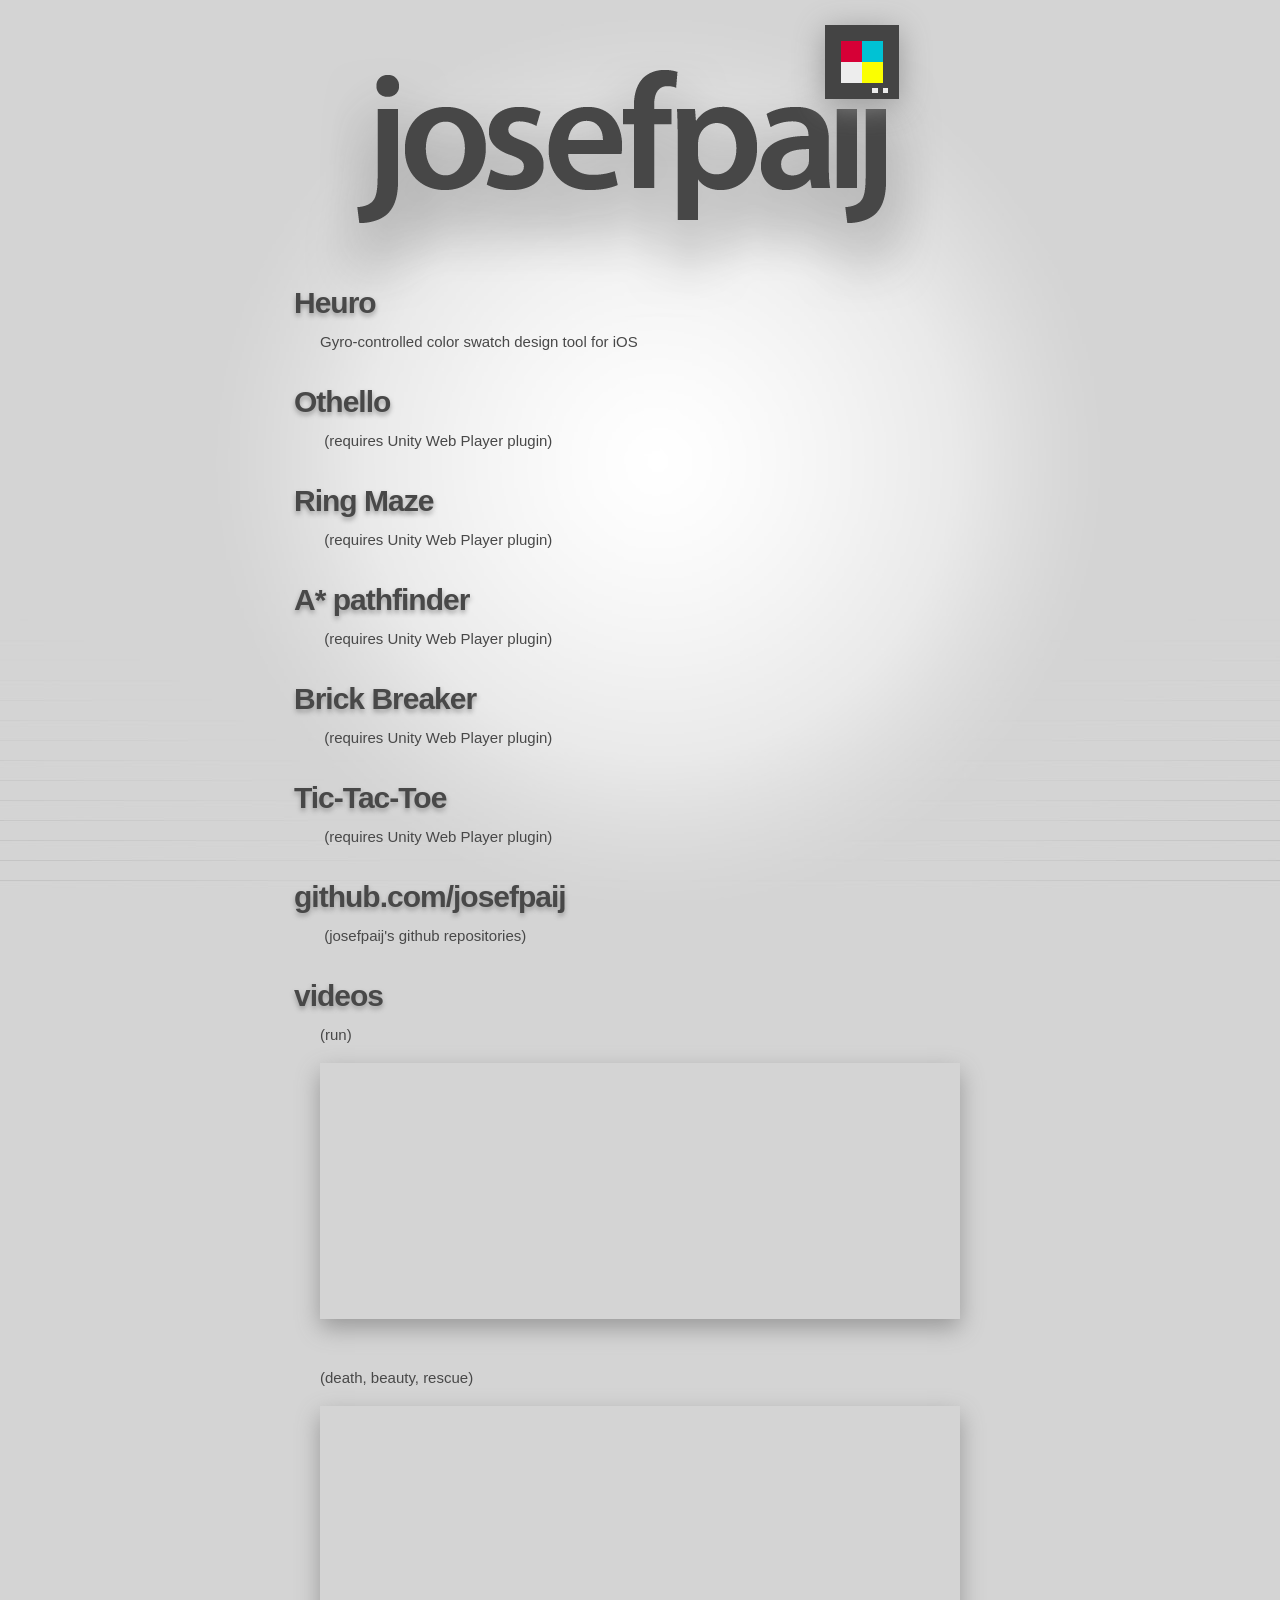
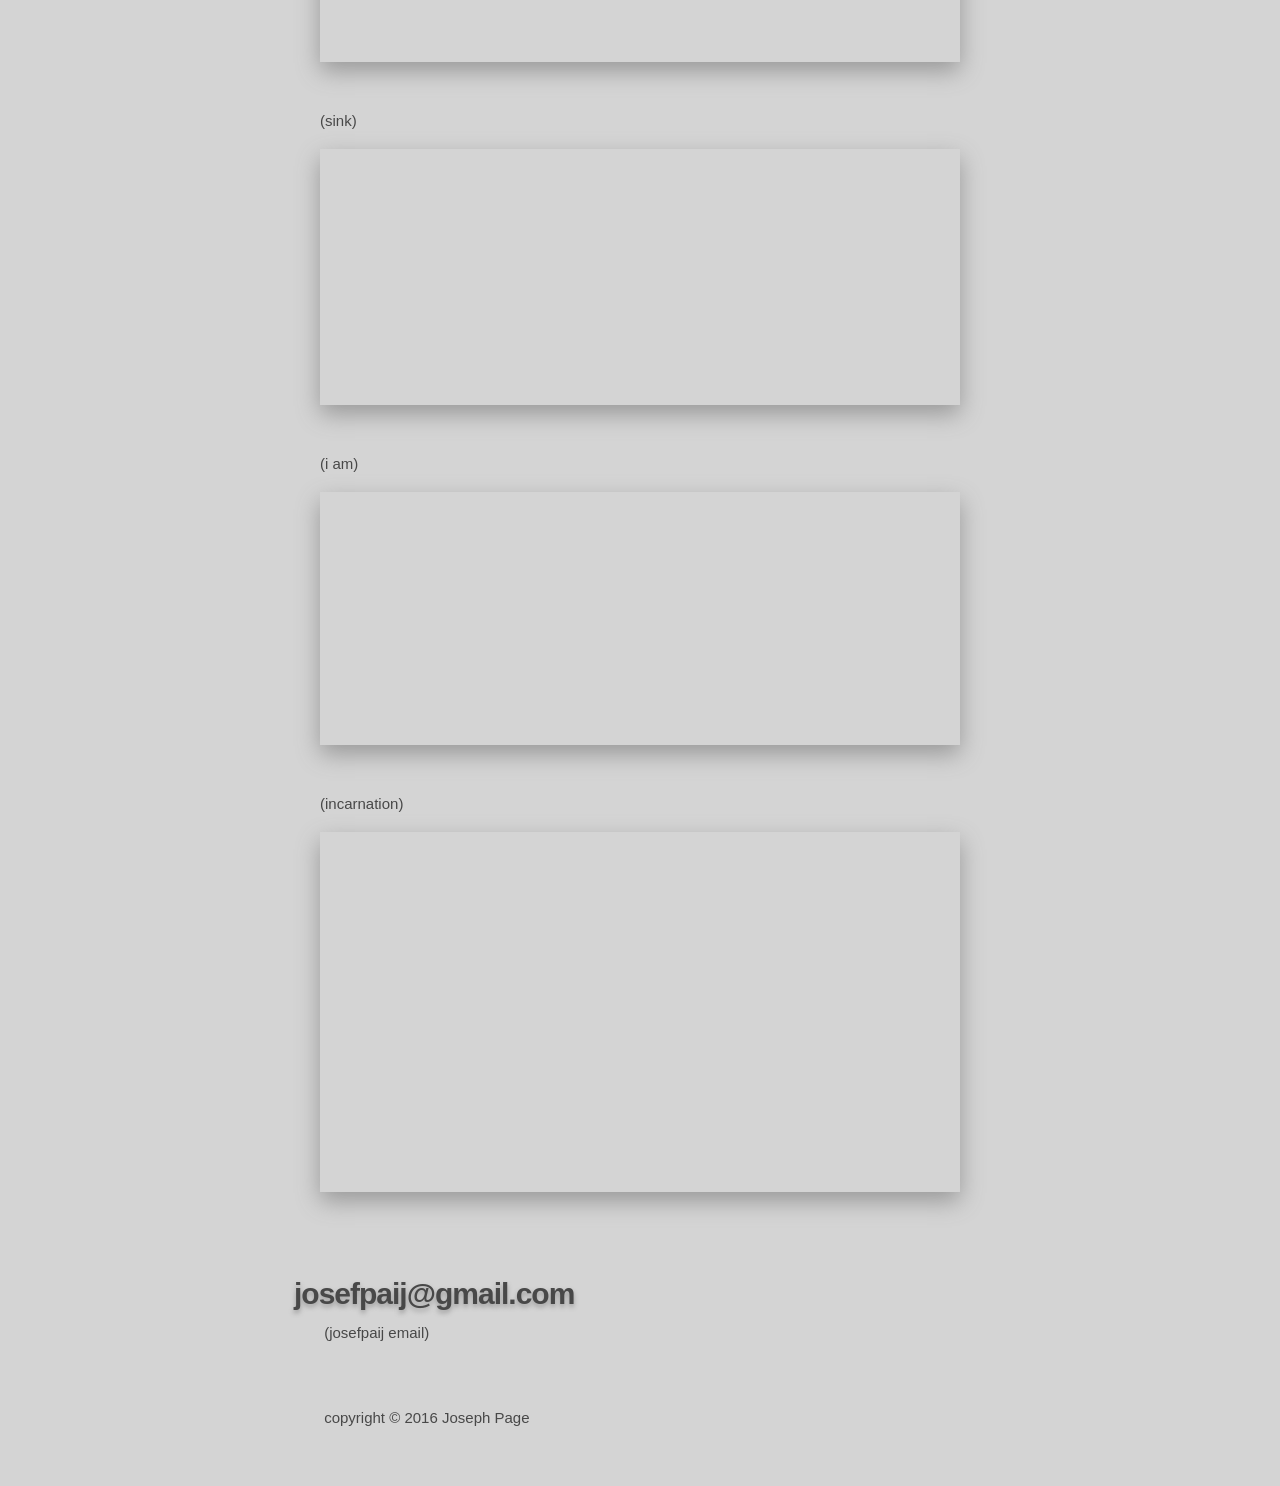
==== index.html @ 74269c54 "Removed Vimeo profile link and changed email address" ====
<!DOCTYPE html PUBLIC "-//W3C//DTD XHTML 1.0 Transitional//EN" "http://www.w3.org/TR/xhtml1/DTD/xhtml1-transitional.dtd">
<html xmlns="http://www.w3.org/1999/xhtml">
  <head>
    <meta http-equiv="Content-Type" content="text/html; charset=UTF-8" />
    <link rel="stylesheet" href="yomama.css" />

    <title>josefpaij</title>

  </head>
  <body style="margin: 0px; padding: 0px;">
    <div id="container">
      <a id="single_image" href="http://josefpaij.com/josef.jpg">
        <div id="scale-down"></div>
      </a>
      <div id="josefpaijHeader"></div>
      <div id="afterHeader">    
        <h2>
          <a href="http://appsto.re/us/NLU-5.i"> Heuro </a>
        </h2>
        Gyro-controlled color swatch design tool for iOS
        <h2>
          <a href="http://josefpaij.com/othello/"> Othello </a>
        </h2>
        &nbsp;(requires Unity Web Player plugin)
        <h2>
          <a href="http://josefpaij.com/ringMaze/"> Ring Maze </a>
        </h2>
        &nbsp;(requires Unity Web Player plugin)
        <h2>
          <a href="http://josefpaij.com/astar/"> A* pathfinder </a>
        </h2>
        &nbsp;(requires Unity Web Player plugin)
        <h2>
          <a href="http://josefpaij.com/brickBreaker/"> Brick Breaker </a>
        </h2>
        &nbsp;(requires Unity Web Player plugin)
        <h2>
          <a href="http://josefpaij.com/tictactoe/"> Tic-Tac-Toe </a>
        </h2>
        &nbsp;(requires Unity Web Player plugin)
        <h2>
          <a href="http://github.com/josefpaij/"> github.com/josefpaij </a>
        </h2>
        &nbsp;(josefpaij's github repositories)
        <h2>
          videos
        </h2>
        <div id="video">
          (run)
          <iframe src="https://player.vimeo.com/video/39193343?title=0&amp;byline=0&amp;portrait=0" frameborder="0" height="256" width="640"> </iframe>
        </div>
        <div id="video">
          (death, beauty, rescue)
          <iframe src="https://player.vimeo.com/video/22189660?title=0&amp;byline=0&amp;portrait=0" frameborder="0" height="256" width="640"> </iframe>
        </div>
        <div id="video">
          (sink)
          <iframe src="https://player.vimeo.com/video/18176283?title=0&amp;byline=0&amp;portrait=0" frameborder="0" height="256" width="640"> </iframe>
        </div>
        <div id="video">
          (i am)
          <iframe src="https://player.vimeo.com/video/10726619?title=0&amp;byline=0&amp;portrait=0" frameborder="0" height="253" width="640"> </iframe>
        </div>
        <div id="video">
          (incarnation)
          <iframe src="https://player.vimeo.com/video/13118631?title=0&amp;byline=0&amp;portrait=0" frameborder="0" height="360" width="640"> </iframe>
        </div>
        <h2>
          <a href="mailto:josefpaij@gmail.com"> josefpaij@gmail.com </a>
        </h2>
        &nbsp;(josefpaij email)
        <br />
        <br />
        <br />
        <br />
        <br />
        &nbsp;copyright &copy; 2016 Joseph Page
      </div>
    </div>
  </body>
</html>
<!-- adsok -->
---- yomama.css ----
@charset "UTF-8";

body {
  background: #d4d4d4 url(josefpaijBG.jpg) no-repeat fixed bottom center;
  width:100%;
  display:block;
  height:auto;
  margin:0px;
  padding:0px;
  text-align: left;
  font-family: Helvetica, Arial, sans-serif;
  font-size:15px;
  font-weight:100;
  color:#484848;
}

#josefpaijHeader {
  background: url(newHeader.png) top center;
  height:266px;
  width:639px;
  position:relative;
  top:61px;
  margin-top:-10px;
  margin-left:-15px;
  margin-bottom:-5px;	
  z-index:-1;
}

/* wrapper thing */
#container {
  width:640px;
 	margin:0px auto 60px auto;	
 	height:auto;
}

#afterHeader {}

#video {
  margin:0px auto 0px auto;
}

/* text */
a {
  margin-top:-10px;
  text-decoration:none;
  color:#484848;
}

a:visited	{
  color:#666
}

a:hover {
  background-color:#ccc;
  color:#666;
}

/* headers */
h1 {
  margin-top:-27px;
  color:#484848;
  font-size:190px;
  letter-spacing:-13px;
  margin-left:-13px;
  margin-bottom:103px;
}

h2 {
  margin-left:-26px;
  margin-bottom:13px;
  margin-top:35px;
  color:#484848;
  font-size:30px;
  letter-spacing:-1px;
  text-shadow:0px 3px 5px #999999;
}

iframe {
  margin-top:20px;
  margin-bottom:50px;
  box-shadow: 0px 9px 22px #999;
  -moz-box-shadow: 0px 9px 22px #999;
  -webkit-box-shadow: 0px 9px 22px #999;
}

img {
  vertical-align: middle;
  height: 100%;
  box-shadow: 0px 3px 6px #555;
  -moz-box-shadow: 0px 3px 6px #555;
  -webkit-box-shadow: 0px 6px 12px #555;
}

/* tv things */
#scale-down {
  background: url(josef2copy.gif) top left;
  position:relative;
  top:35px;
  width:74px;
  float:right;
  height:74px;
  margin-right:61px;
  box-shadow: 0px 5px 31px #999;
  -moz-box-shadow: 0px 5px 31px #999;
  -webkit-box-shadow: 0px 5px 31px #999;
}

#scale-down:hover {
  background: url(josef2copy.gif) top right;	
}
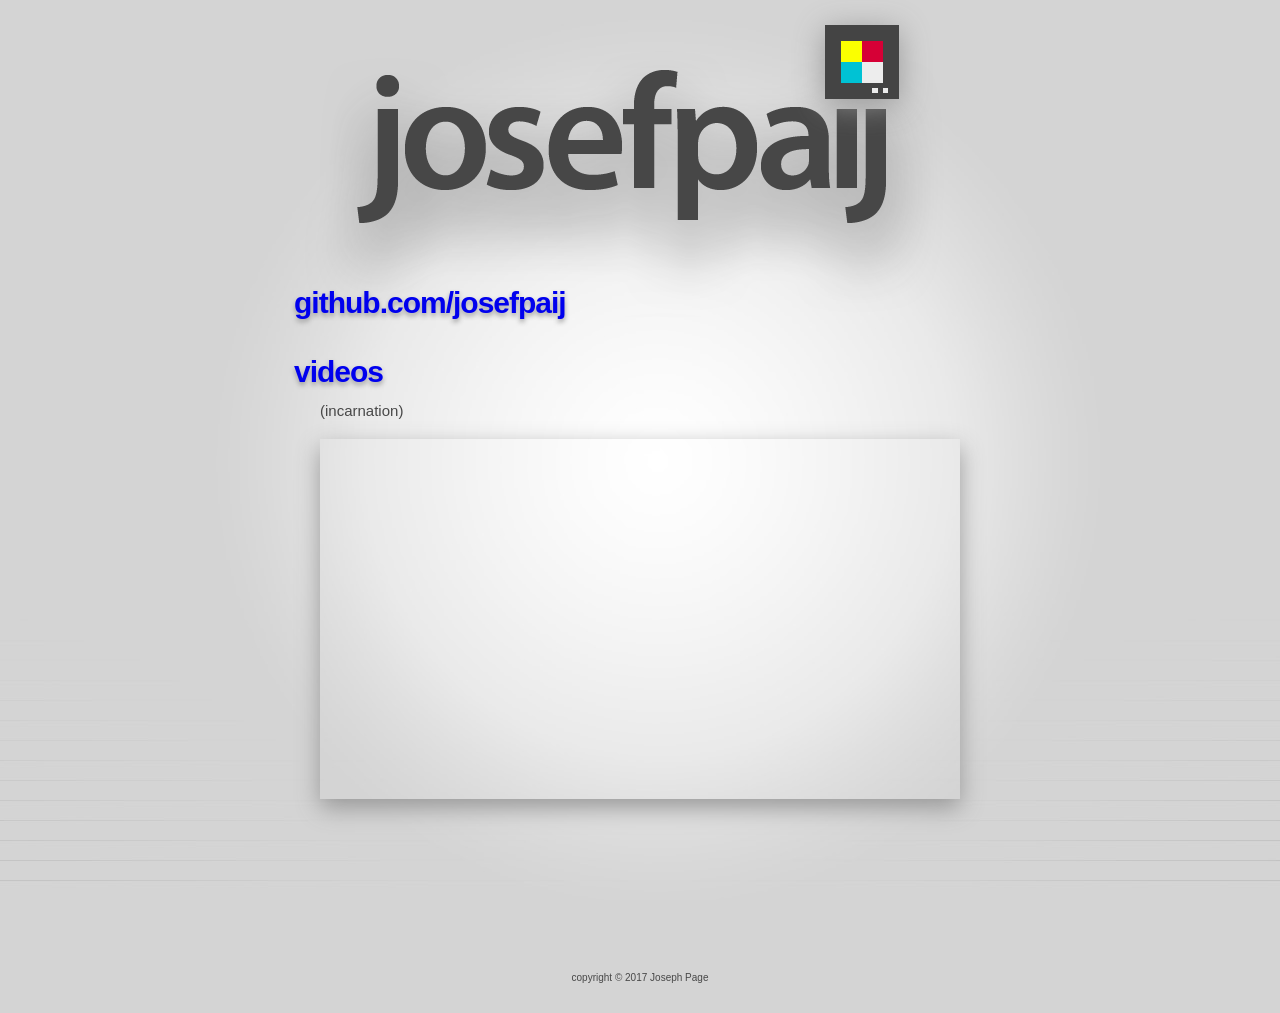
==== commit 947f5508: "2017 update 1" ====
--- a/index.html
+++ b/index.html
@@ -1,82 +1,27 @@
-<!DOCTYPE html PUBLIC "-//W3C//DTD XHTML 1.0 Transitional//EN" "http://www.w3.org/TR/xhtml1/DTD/xhtml1-transitional.dtd">
+<!doctype html>
 <html xmlns="http://www.w3.org/1999/xhtml">
   <head>
-    <meta http-equiv="Content-Type" content="text/html; charset=UTF-8" />
-    <link rel="stylesheet" href="yomama.css" />
-
+    <meta http-equiv="Content-Type" content="text/html;charset=UTF-8" />
+    <link rel="stylesheet" href="styles.css" />
     <title>josefpaij</title>
-
   </head>
-  <body style="margin: 0px; padding: 0px;">
-    <div id="container">
-      <a id="single_image" href="http://josefpaij.com/josef.jpg">
-        <div id="scale-down"></div>
-      </a>
-      <div id="josefpaijHeader"></div>
-      <div id="afterHeader">    
-        <h2>
-          <a href="http://appsto.re/us/NLU-5.i"> Heuro </a>
-        </h2>
-        Gyro-controlled color swatch design tool for iOS
-        <h2>
-          <a href="http://josefpaij.com/othello/"> Othello </a>
-        </h2>
-        &nbsp;(requires Unity Web Player plugin)
-        <h2>
-          <a href="http://josefpaij.com/ringMaze/"> Ring Maze </a>
-        </h2>
-        &nbsp;(requires Unity Web Player plugin)
-        <h2>
-          <a href="http://josefpaij.com/astar/"> A* pathfinder </a>
-        </h2>
-        &nbsp;(requires Unity Web Player plugin)
-        <h2>
-          <a href="http://josefpaij.com/brickBreaker/"> Brick Breaker </a>
-        </h2>
-        &nbsp;(requires Unity Web Player plugin)
-        <h2>
-          <a href="http://josefpaij.com/tictactoe/"> Tic-Tac-Toe </a>
-        </h2>
-        &nbsp;(requires Unity Web Player plugin)
-        <h2>
-          <a href="http://github.com/josefpaij/"> github.com/josefpaij </a>
-        </h2>
-        &nbsp;(josefpaij's github repositories)
-        <h2>
-          videos
-        </h2>
-        <div id="video">
-          (run)
-          <iframe src="https://player.vimeo.com/video/39193343?title=0&amp;byline=0&amp;portrait=0" frameborder="0" height="256" width="640"> </iframe>
+  <body>
+    <div id="root">
+      <div id="logo"></div>
+      <div id="banner"></div>
+      <div>    
+        <div class="itemTitle">
+          <a href="https://github.com/josefpaij/" target="_blank">github.com/josefpaij</a>
         </div>
-        <div id="video">
-          (death, beauty, rescue)
-          <iframe src="https://player.vimeo.com/video/22189660?title=0&amp;byline=0&amp;portrait=0" frameborder="0" height="256" width="640"> </iframe>
-        </div>
-        <div id="video">
-          (sink)
-          <iframe src="https://player.vimeo.com/video/18176283?title=0&amp;byline=0&amp;portrait=0" frameborder="0" height="256" width="640"> </iframe>
-        </div>
-        <div id="video">
-          (i am)
-          <iframe src="https://player.vimeo.com/video/10726619?title=0&amp;byline=0&amp;portrait=0" frameborder="0" height="253" width="640"> </iframe>
+        <div class="itemTitle">
+          <a href="https://vimeo.com/paij" target="_blank">videos</a>
         </div>
         <div id="video">
           (incarnation)
-          <iframe src="https://player.vimeo.com/video/13118631?title=0&amp;byline=0&amp;portrait=0" frameborder="0" height="360" width="640"> </iframe>
+          <iframe src="https://player.vimeo.com/video/13118631?title=0&amp;byline=0&amp;portrait=0" frameborder="0" height="360" width="640"></iframe>
         </div>
-        <h2>
-          <a href="mailto:josefpaij@gmail.com"> josefpaij@gmail.com </a>
-        </h2>
-        &nbsp;(josefpaij email)
-        <br />
-        <br />
-        <br />
-        <br />
-        <br />
-        &nbsp;copyright &copy; 2016 Joseph Page
+        <div id="copy">copyright &copy; 2017 Joseph Page</div>
       </div>
     </div>
   </body>
 </html>
-<!-- adsok -->
--- a/styles.css
+++ b/styles.css
@@ -0,0 +1,92 @@
+@charset "UTF-8";
+
+body {
+  background: #d4d4d4 url(josefpaijBG.jpg) no-repeat fixed bottom center;
+  font-family: Helvetica, Arial, sans-serif;
+  display: block;
+  width: 100%;
+  height: auto;
+  margin: 0px;
+  padding: 0px;
+  color:  #484848;
+}
+
+#root {
+  width: 640px;
+ 	margin: 0px auto 30px auto;	
+ 	height: auto;
+}
+
+#logo {
+  background: url(josef2copy.gif) top left;
+  position: relative;
+  top: 35px;
+  width: 74px;
+  float: right;
+  height: 74px;
+  margin-right: 61px;
+  box-shadow: 0px 5px 31px #999;
+  -moz-box-shadow: 0px 5px 31px #999;
+  -webkit-box-shadow: 0px 5px 31px #999;
+}
+
+#logo:hover {
+  background: url(josef2copy.gif) top right;	
+}
+
+#banner {
+  background: url(newHeader.png) top center;
+  height: 266px;
+  width: 639px;
+  position: relative;
+  top: 61px;
+  margin-top: -10px;
+  margin-left: -15px;
+  margin-bottom: -5px;	
+  z-index: -1;
+}
+
+#video {
+  margin: 0px auto 0px auto;
+  font-weight: 400;
+  font-size: 15px;
+}
+
+#copy {
+  margin-top: calc(50% - 200px);
+  text-align: center;
+  font-size: 10px;
+}
+
+/* text */
+.itemTitle {
+  font-weight: 800;
+  margin-left: -26px;
+  margin-bottom: 13px;
+  margin-top: 35px;
+  font-size: 30px;
+  letter-spacing: -1px;
+  text-shadow: 0px 3px 5px #999999;
+}
+
+a {
+  margin-top: -10px;
+  text-decoration: none;
+}
+
+a:visited	{
+  color: #666
+}
+
+a:hover {
+  background-color: #ccc;
+  color: #666;
+}
+
+iframe {
+  margin-top: 20px;
+  margin-bottom: 50px;
+  box-shadow:  0px 9px 22px #999;
+  -moz-box-shadow:  0px 9px 22px #999;
+  -webkit-box-shadow:  0px 9px 22px #999;
+}
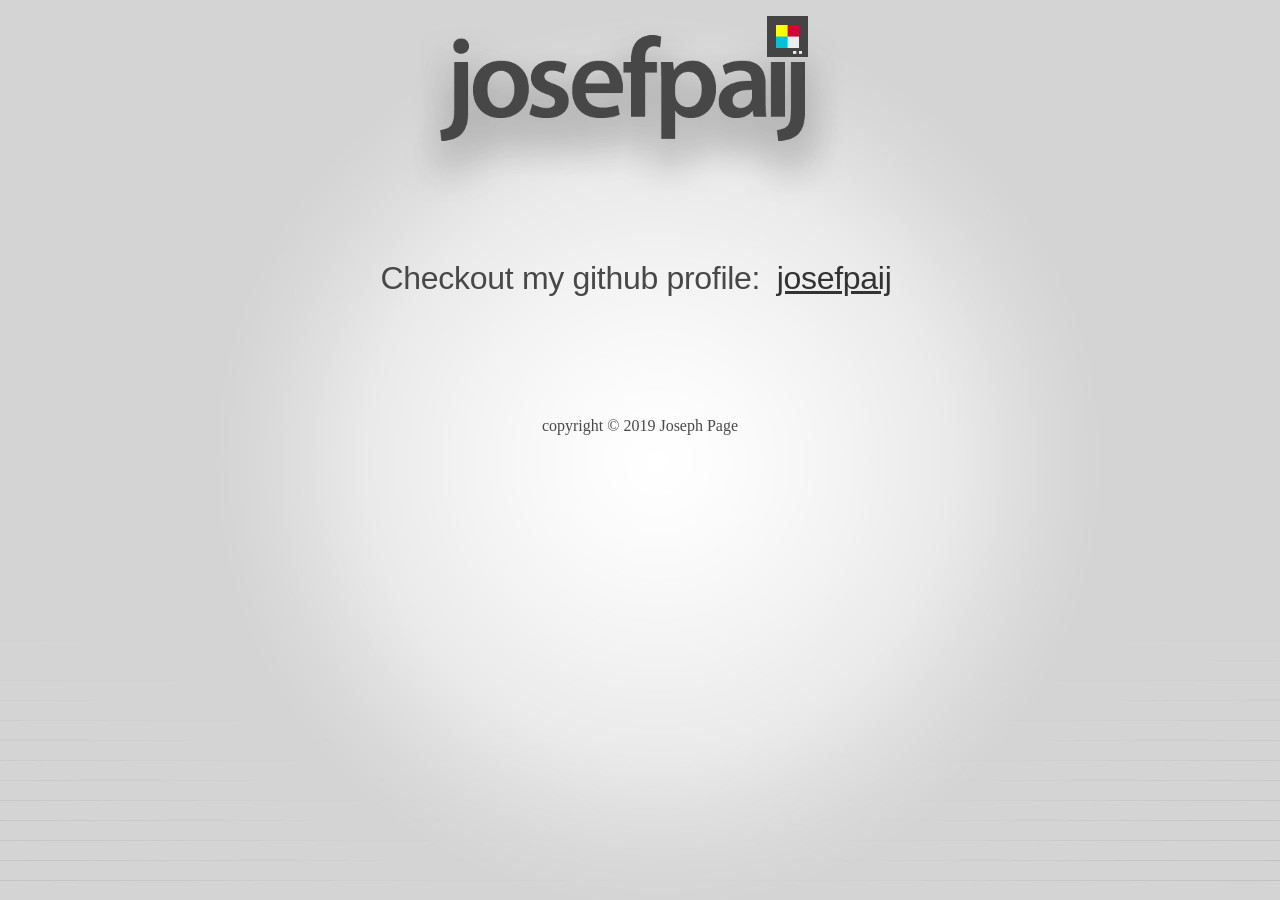
==== commit 1effbbe9: "revamp" ====
--- a/index.html
+++ b/index.html
@@ -11,16 +11,9 @@
       <div id="banner"></div>
       <div>    
         <div class="itemTitle">
-          <a href="https://github.com/josefpaij/" target="_blank">github.com/josefpaij</a>
+          Checkout my github profile: <a href="//github.com/josefpaij/" target="_blank">josefpaij</a>
         </div>
-        <div class="itemTitle">
-          <a href="https://vimeo.com/paij" target="_blank">videos</a>
-        </div>
-        <div id="video">
-          (incarnation)
-          <iframe src="https://player.vimeo.com/video/13118631?title=0&amp;byline=0&amp;portrait=0" frameborder="0" height="360" width="640"></iframe>
-        </div>
-        <div id="copy">copyright &copy; 2017 Joseph Page</div>
+        <div id="copyright">copyright &copy; 2019 Joseph Page</div>
       </div>
     </div>
   </body>
--- a/styles.css
+++ b/styles.css
@@ -2,91 +2,78 @@
 
 body {
   background: #d4d4d4 url(josefpaijBG.jpg) no-repeat fixed bottom center;
-  font-family: Helvetica, Arial, sans-serif;
+  color:  #484848;
   display: block;
-  width: 100%;
   height: auto;
   margin: 0px;
   padding: 0px;
-  color:  #484848;
+  text-align: center;
+  width: 100%;
 }
 
 #root {
+  height: auto;
+  margin: 0px auto 30px auto;	
   width: 640px;
- 	margin: 0px auto 30px auto;	
- 	height: auto;
+  position: relative;
 }
 
 #logo {
-  background: url(josef2copy.gif) top left;
-  position: relative;
-  top: 35px;
-  width: 74px;
-  float: right;
-  height: 74px;
-  margin-right: 61px;
-  box-shadow: 0px 5px 31px #999;
-  -moz-box-shadow: 0px 5px 31px #999;
-  -webkit-box-shadow: 0px 5px 31px #999;
+  background-image: url(josef2copy.gif);
+  background-position: top left;
+  background-repeat: no-repeat;
+  background-size: cover;
+  height: 41px;
+  position: absolute;
+  right: 152px;
+  top: 15px;
+  width: 41px;
 }
 
 #logo:hover {
-  background: url(josef2copy.gif) top right;	
+  background-position: top right;
 }
 
 #banner {
-  background: url(newHeader.png) top center;
-  height: 266px;
+  background-image: url(newHeader.png);
+  background-position: top center;
+  background-repeat: no-repeat;
+  background-size: contain;
+  height: 181px;
+  margin-top: 1px;
+  margin-left: -15px;
+  margin-bottom: -57px;	
+  position: relative;
+  top: 21px;
   width: 639px;
-  position: relative;
-  top: 61px;
-  margin-top: -10px;
-  margin-left: -15px;
-  margin-bottom: -5px;	
   z-index: -1;
 }
 
-#video {
-  margin: 0px auto 0px auto;
-  font-weight: 400;
-  font-size: 15px;
-}
-
-#copy {
+#copyright {
   margin-top: calc(50% - 200px);
   text-align: center;
-  font-size: 10px;
+  font-size: 16px;
 }
 
 /* text */
 .itemTitle {
-  font-weight: 800;
-  margin-left: -26px;
   margin-bottom: 13px;
-  margin-top: 35px;
-  font-size: 30px;
-  letter-spacing: -1px;
-  text-shadow: 0px 3px 5px #999999;
+  margin-top: 135px;
+  font-size: 2rem;
+  font-family: Helvetica, Arial, sans-serif;
+  letter-spacing: -0.3px;
 }
 
 a {
   margin-top: -10px;
-  text-decoration: none;
+  color: #333;
+  padding: 8px;
 }
 
 a:visited	{
-  color: #666
+  color: #666;
 }
 
 a:hover {
-  background-color: #ccc;
-  color: #666;
+  background-color: rgba(0, 0, 0, 0.1);
 }
-
-iframe {
-  margin-top: 20px;
-  margin-bottom: 50px;
-  box-shadow:  0px 9px 22px #999;
-  -moz-box-shadow:  0px 9px 22px #999;
-  -webkit-box-shadow:  0px 9px 22px #999;
-}
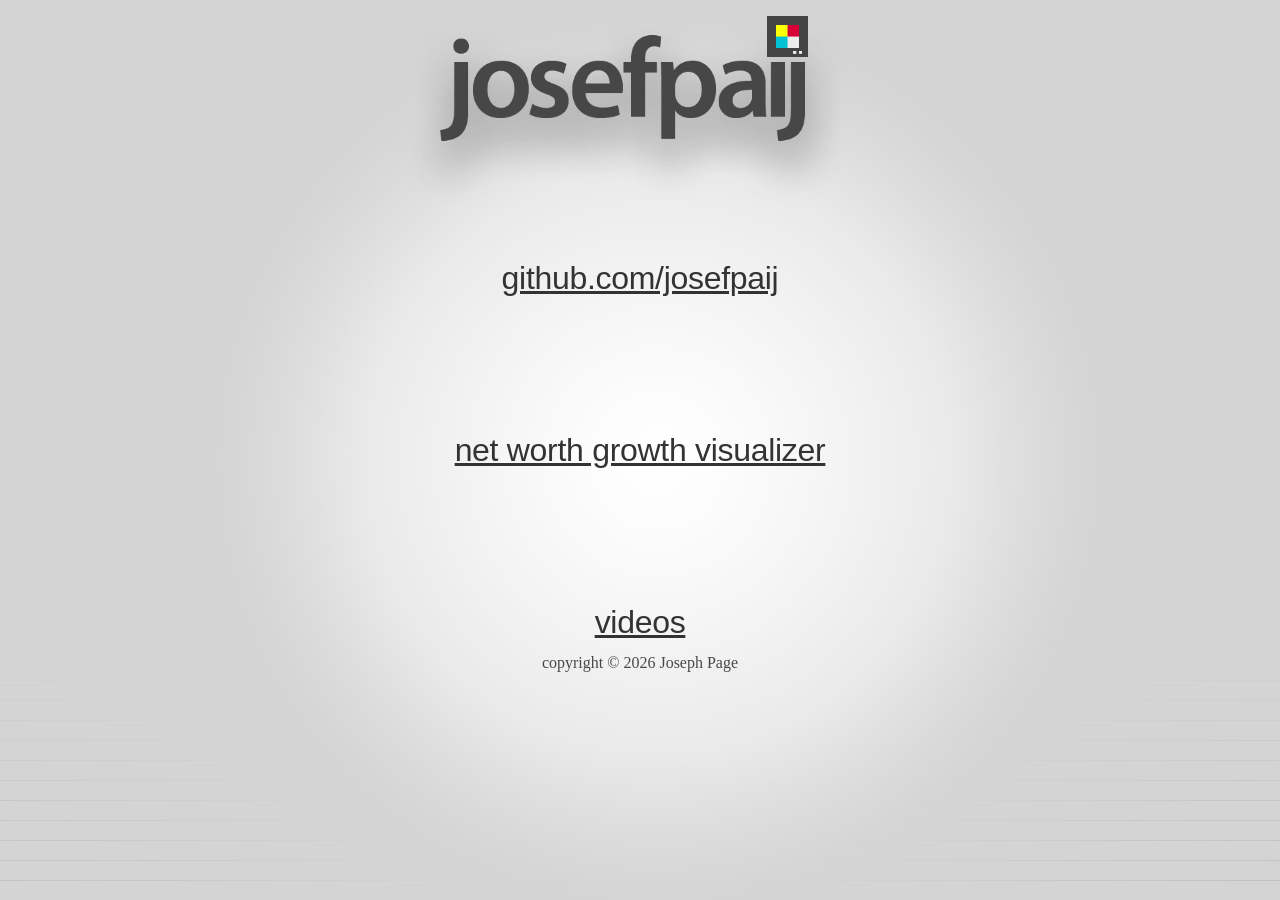
==== commit 75d5159c: "Add net worth visualizer link" ====
--- a/index.html
+++ b/index.html
@@ -11,9 +11,15 @@
       <div id="banner"></div>
       <div>    
         <div class="itemTitle">
-          Checkout my github profile: <a href="//github.com/josefpaij/" target="_blank">josefpaij</a>
+          <a href="https://github.com/josefpaij/" target="_blank">github.com/josefpaij</a>
         </div>
-        <div id="copyright">copyright &copy; 2019 Joseph Page</div>
+        <div class="itemTitle">
+          <a href="https://josefpaij.github.io/networth-growth-visualizer/" target="_blank">net worth growth visualizer</a>
+        </div>
+        <div class="itemTitle">
+          <a href="https://vimeo.com/paij" target="_blank">videos</a>
+        </div>
+        <div id="copy">copyright &copy; 2026 Joseph Page</div>
       </div>
     </div>
   </body>
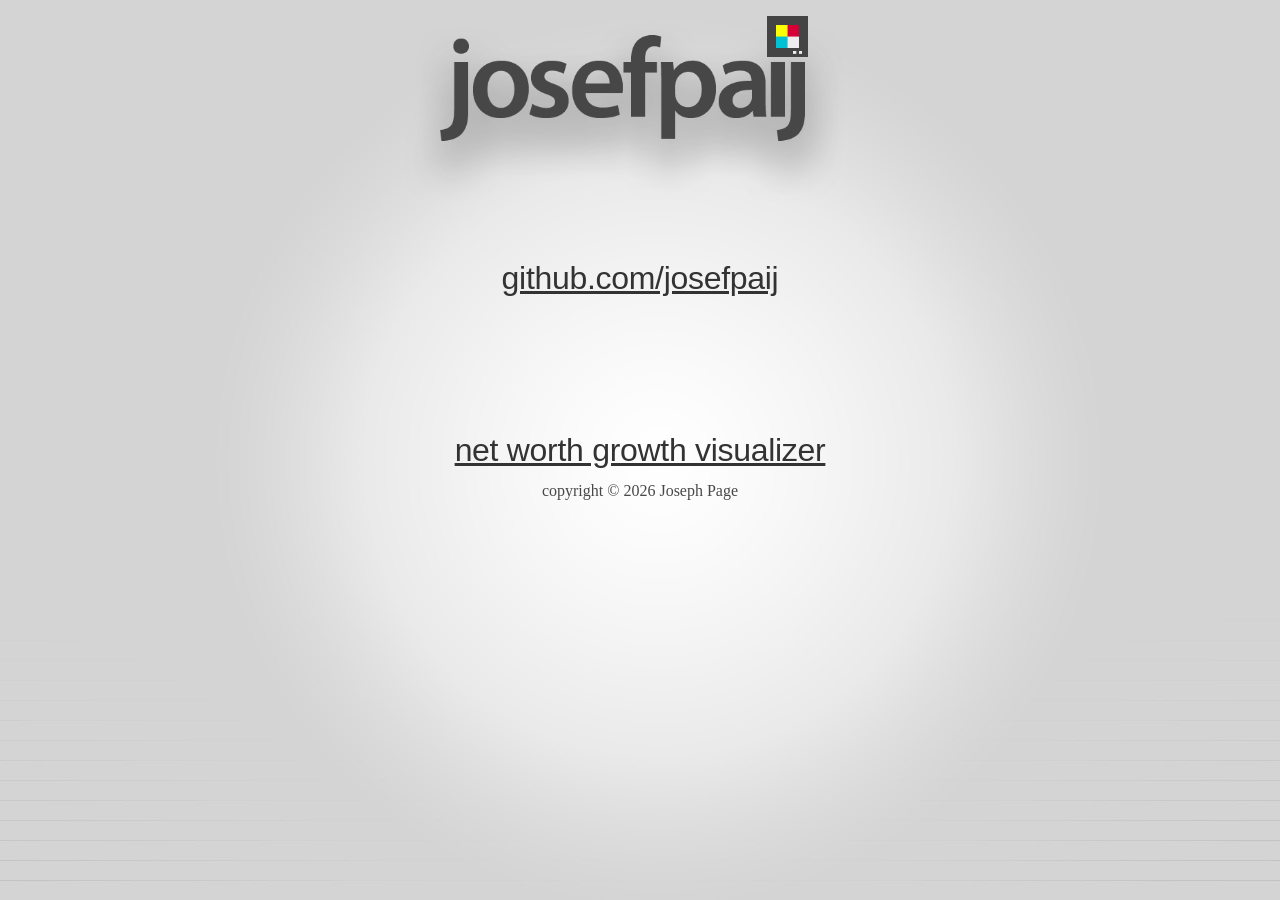
==== commit ac2c2deb: "Remove videos link" ====
--- a/index.html
+++ b/index.html
@@ -16,9 +16,6 @@
         <div class="itemTitle">
           <a href="https://josefpaij.github.io/networth-growth-visualizer/" target="_blank">net worth growth visualizer</a>
         </div>
-        <div class="itemTitle">
-          <a href="https://vimeo.com/paij" target="_blank">videos</a>
-        </div>
         <div id="copy">copyright &copy; 2026 Joseph Page</div>
       </div>
     </div>
